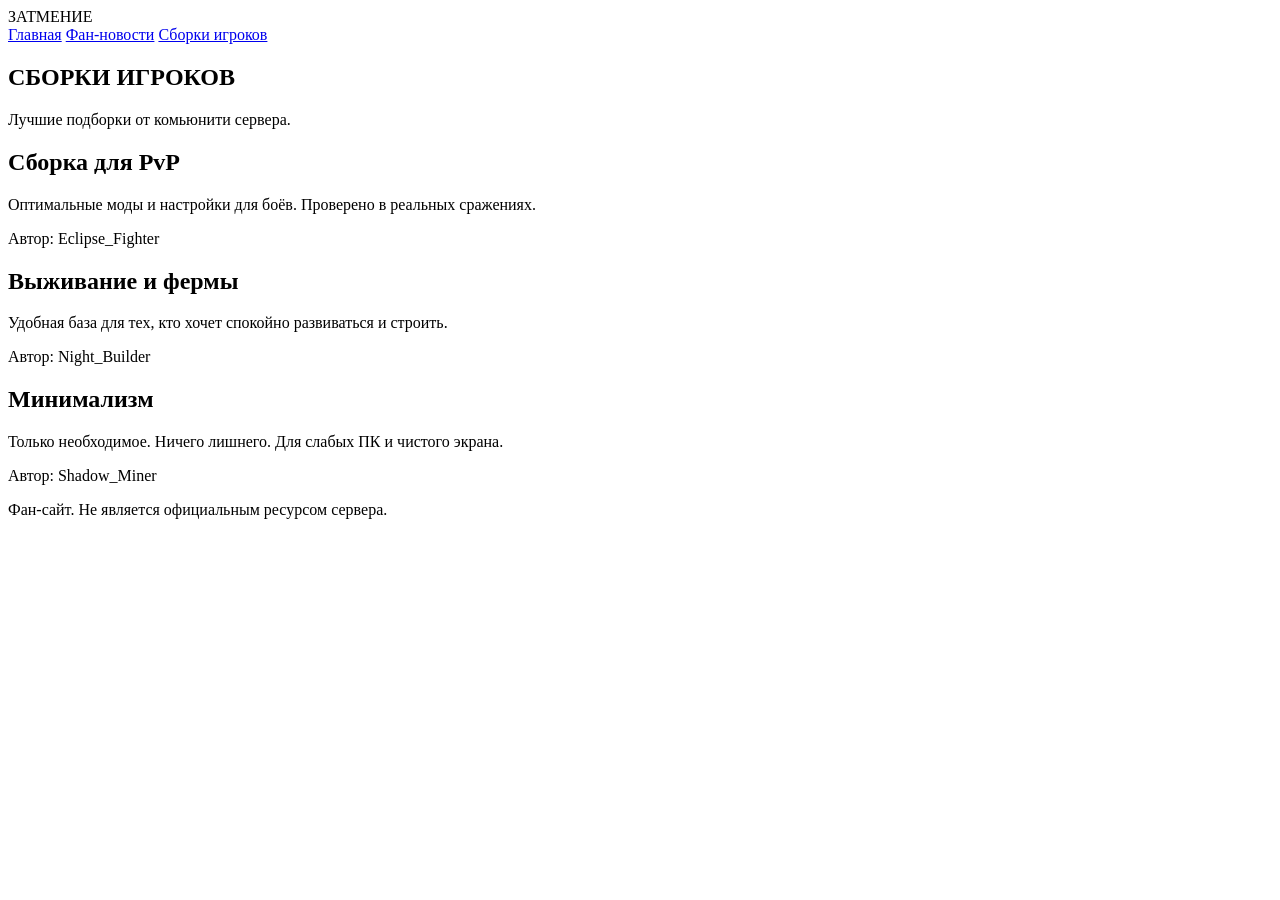
==== builds.html @ fb306c5a "Create builds.html" ====
<!DOCTYPE html>
<html lang="ru">
<head>
  <meta charset="UTF-8">
  <meta name="viewport" content="width=device-width, initial-scale=1.0">
  <title>Затмение — Сборки игроков</title>
  <link rel="stylesheet" href="styles.css">
  <link rel="preconnect" href="https://fonts.googleapis.com">
  <link rel="preconnect" href="https://fonts.gstatic.com" crossorigin>
  <link href="https://fonts.googleapis.com/css2?family=Unbounded:wght@400;600;700;900&family=Montserrat:wght@400;500;600&display=swap" rel="stylesheet">
</head>
<body>
  <div class="wrapper">
    <header>
      <div class="logo">ЗАТМЕНИЕ</div>
      <nav>
        <a href="index.html">Главная</a>
        <a href="news.html">Фан-новости</a>
        <a href="builds.html" class="active">Сборки игроков</a>
      </nav>
    </header>

    <section class="page-title">
      <h1>СБОРКИ ИГРОКОВ</h1>
      <p>Лучшие подборки от комьюнити сервера.</p>
    </section>

    <section class="cards">
      <article class="card">
        <h2>Сборка для PvP</h2>
        <p>Оптимальные моды и настройки для боёв. Проверено в реальных сражениях.</p>
        <span class="author">Автор: Eclipse_Fighter</span>
      </article>

      <article class="card">
        <h2>Выживание и фермы</h2>
        <p>Удобная база для тех, кто хочет спокойно развиваться и строить.</p>
        <span class="author">Автор: Night_Builder</span>
      </article>

      <article class="card">
        <h2>Минимализм</h2>
        <p>Только необходимое. Ничего лишнего. Для слабых ПК и чистого экрана.</p>
        <span class="author">Автор: Shadow_Miner</span>
      </article>
    </section>

    <footer>
      <p>Фан-сайт. Не является официальным ресурсом сервера.</p>
    </footer>
  </div>
  <script src="script.js"></script>
</body>
</html>
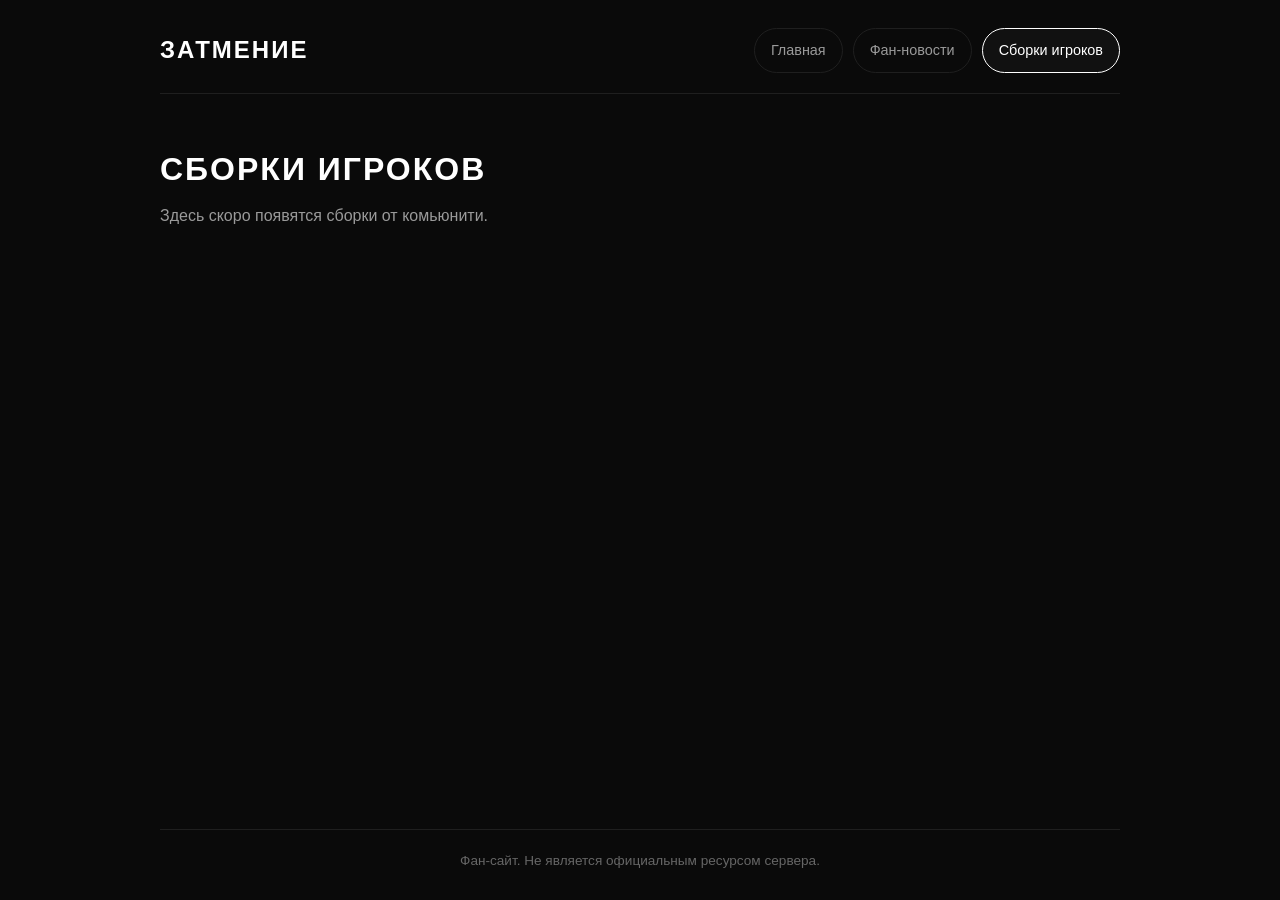
==== commit d07eca1f: "Update builds.html" ====
--- a/builds.html
+++ b/builds.html
@@ -22,27 +22,11 @@
 
     <section class="page-title">
       <h1>СБОРКИ ИГРОКОВ</h1>
-      <p>Лучшие подборки от комьюнити сервера.</p>
+      <p>Здесь скоро появятся сборки от комьюнити.</p>
     </section>
 
     <section class="cards">
-      <article class="card">
-        <h2>Сборка для PvP</h2>
-        <p>Оптимальные моды и настройки для боёв. Проверено в реальных сражениях.</p>
-        <span class="author">Автор: Eclipse_Fighter</span>
-      </article>
-
-      <article class="card">
-        <h2>Выживание и фермы</h2>
-        <p>Удобная база для тех, кто хочет спокойно развиваться и строить.</p>
-        <span class="author">Автор: Night_Builder</span>
-      </article>
-
-      <article class="card">
-        <h2>Минимализм</h2>
-        <p>Только необходимое. Ничего лишнего. Для слабых ПК и чистого экрана.</p>
-        <span class="author">Автор: Shadow_Miner</span>
-      </article>
+      <!-- Пусто. Сборки будут добавлены позже. -->
     </section>
 
     <footer>
--- a/styles.css
+++ b/styles.css
@@ -0,0 +1,188 @@
+:root {
+  --bg: #0a0a0a;
+  --text: #ffffff;
+  --muted: #9a9a9a;
+  --line: #1f1f1f;
+  --card: #111111;
+  --accent: #ffffff;
+}
+
+* {
+  margin: 0;
+  padding: 0;
+  box-sizing: border-box;
+}
+
+body {
+  background: var(--bg);
+  color: var(--text);
+  font-family: 'Montserrat', sans-serif;
+  line-height: 1.6;
+}
+
+.wrapper {
+  max-width: 1000px;
+  margin: 0 auto;
+  padding: 28px 20px;
+  min-height: 100vh;
+  display: flex;
+  flex-direction: column;
+}
+
+header {
+  display: flex;
+  justify-content: space-between;
+  align-items: center;
+  flex-wrap: wrap;
+  gap: 16px;
+  border-bottom: 1px solid var(--line);
+  padding-bottom: 20px;
+}
+
+.logo {
+  font-family: 'Unbounded', sans-serif;
+  font-weight: 900;
+  font-size: 1.5rem;
+  letter-spacing: 2px;
+}
+
+nav {
+  display: flex;
+  gap: 10px;
+  flex-wrap: wrap;
+}
+
+nav a {
+  color: var(--muted);
+  text-decoration: none;
+  padding: 10px 16px;
+  border: 1px solid var(--line);
+  border-radius: 100px;
+  font-size: 0.9rem;
+  transition: 0.2s;
+}
+
+nav a:hover,
+nav a.active {
+  color: var(--text);
+  border-color: var(--text);
+  background: var(--card);
+}
+
+.hero {
+  flex: 1;
+  display: flex;
+  align-items: center;
+  justify-content: center;
+  text-align: center;
+  padding: 80px 0;
+}
+
+.hero-text h1 {
+  font-family: 'Unbounded', sans-serif;
+  font-weight: 900;
+  font-size: clamp(2.5rem, 8vw, 5rem);
+  letter-spacing: 4px;
+  margin-bottom: 16px;
+}
+
+.hero-text p {
+  color: var(--muted);
+  font-size: 1.1rem;
+  margin-bottom: 32px;
+}
+
+.hero-buttons {
+  display: flex;
+  gap: 12px;
+  justify-content: center;
+  flex-wrap: wrap;
+}
+
+.hero-buttons a {
+  color: var(--text);
+  text-decoration: none;
+  border: 1px solid var(--text);
+  padding: 12px 24px;
+  border-radius: 100px;
+  font-size: 0.9rem;
+  transition: 0.2s;
+}
+
+.hero-buttons a:hover {
+  background: var(--text);
+  color: var(--bg);
+}
+
+.page-title {
+  padding: 50px 0 30px;
+}
+
+.page-title h1 {
+  font-family: 'Unbounded', sans-serif;
+  font-weight: 700;
+  font-size: 2rem;
+  letter-spacing: 2px;
+  margin-bottom: 8px;
+}
+
+.page-title p {
+  color: var(--muted);
+}
+
+.cards {
+  display: grid;
+  grid-template-columns: repeat(auto-fit, minmax(280px, 1fr));
+  gap: 16px;
+  margin-bottom: 50px;
+}
+
+.card {
+  background: var(--card);
+  border: 1px solid var(--line);
+  border-radius: 20px;
+  padding: 24px;
+  transition: 0.2s;
+}
+
+.card:hover {
+  border-color: #3a3a3a;
+}
+
+.card h2 {
+  font-family: 'Unbounded', sans-serif;
+  font-size: 1.1rem;
+  margin-bottom: 12px;
+}
+
+.card p {
+  color: var(--muted);
+  font-size: 0.95rem;
+  margin-bottom: 16px;
+}
+
+.date,
+.author {
+  font-size: 0.8rem;
+  color: #777777;
+}
+
+footer {
+  border-top: 1px solid var(--line);
+  padding-top: 20px;
+  color: #666666;
+  font-size: 0.85rem;
+  text-align: center;
+  margin-top: auto;
+}
+
+@media (max-width: 640px) {
+  header {
+    flex-direction: column;
+    align-items: flex-start;
+  }
+
+  .hero {
+    padding: 60px 0;
+  }
+}
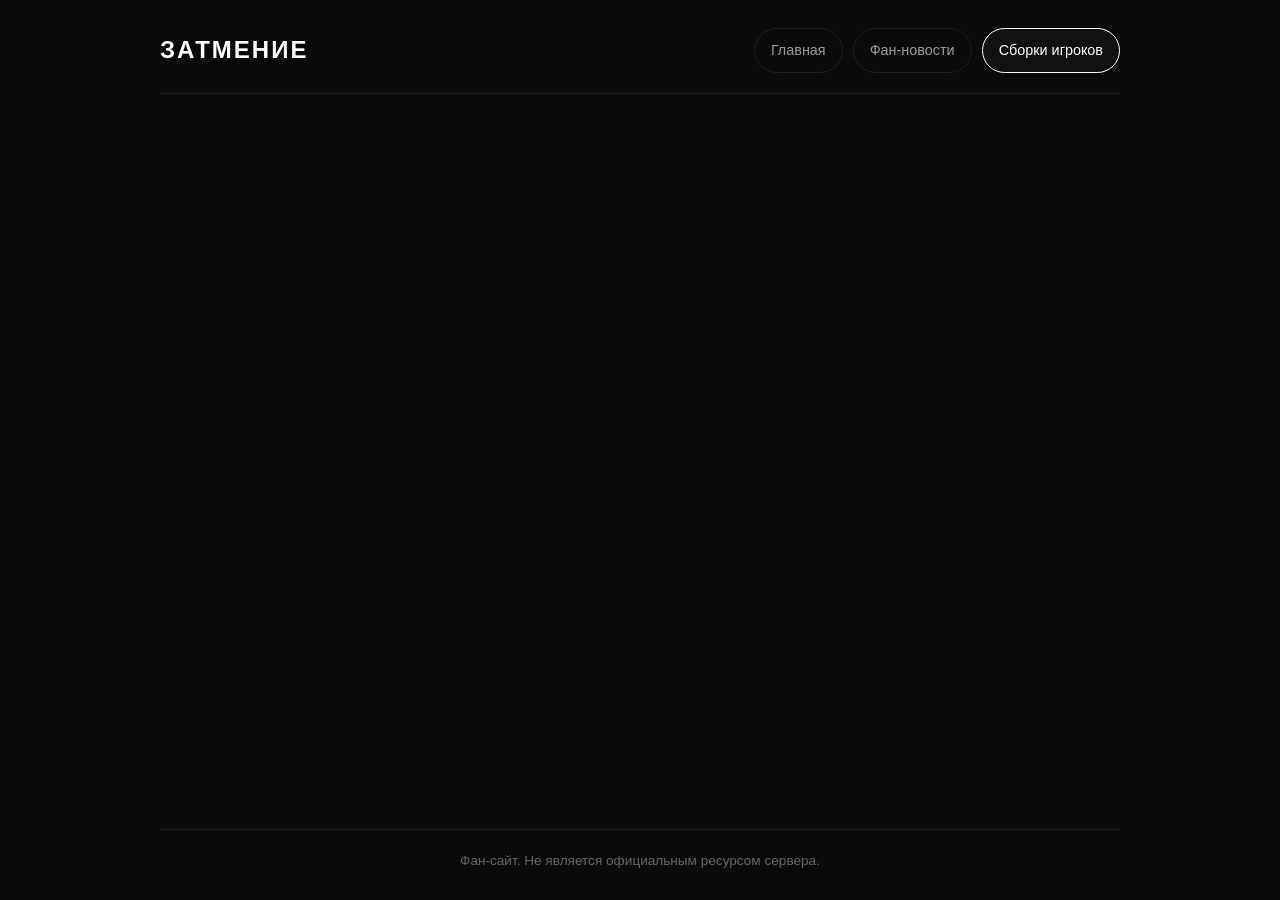
==== commit 67c17afd: "Update builds.html" ====
--- a/builds.html
+++ b/builds.html
@@ -20,14 +20,7 @@
       </nav>
     </header>
 
-    <section class="page-title">
-      <h1>СБОРКИ ИГРОКОВ</h1>
-      <p>Здесь скоро появятся сборки от комьюнити.</p>
-    </section>
-
-    <section class="cards">
-      <!-- Пусто. Сборки будут добавлены позже. -->
-    </section>
+    <!-- Пусто -->
 
     <footer>
       <p>Фан-сайт. Не является официальным ресурсом сервера.</p>
